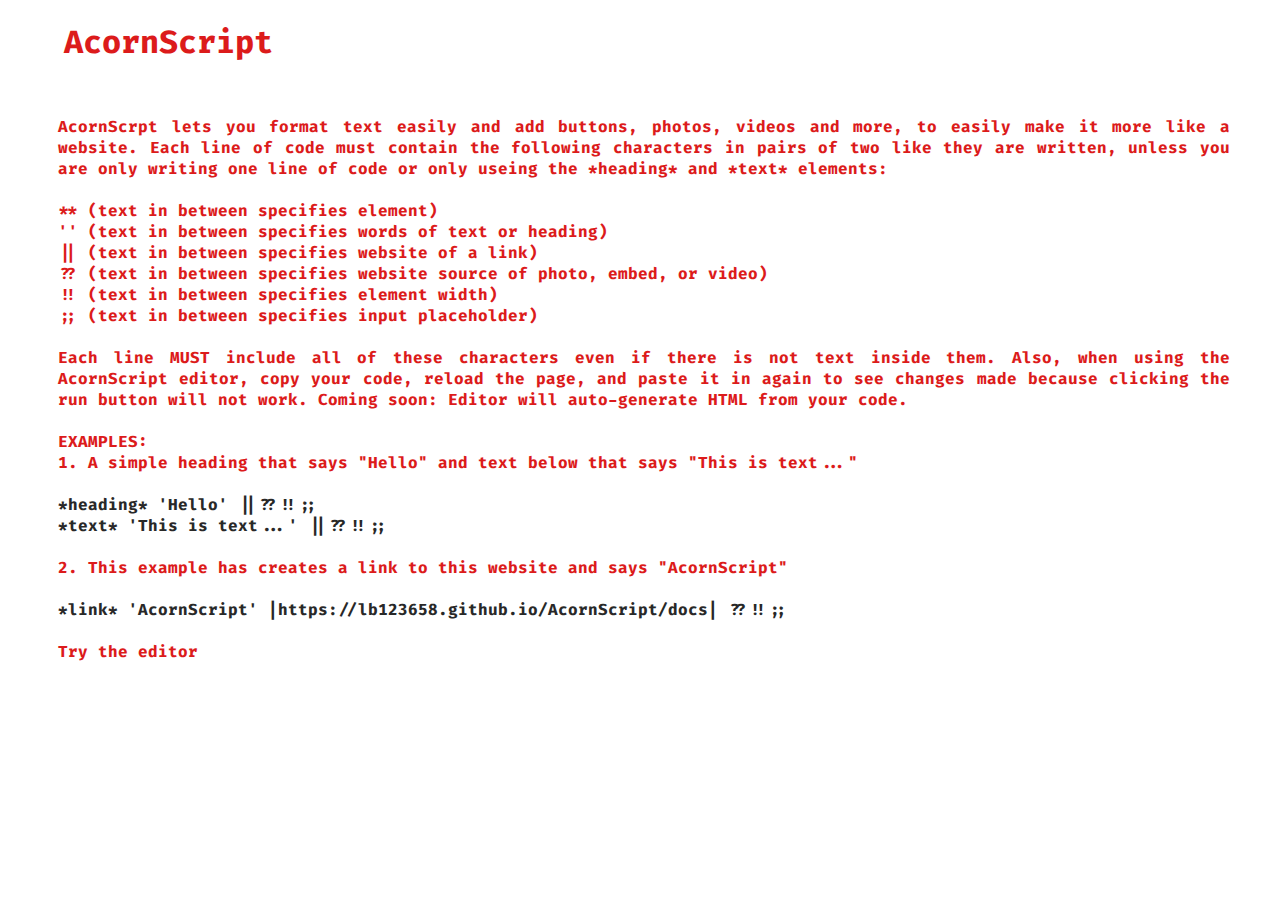
==== docs.html @ fec3acd9 "Create docs.html" ====
<!DOCTYPE html>
<html>
<title>About AcornScript</title>
<link rel="preconnect" href="https://fonts.gstatic.com">
<link href="https://fonts.googleapis.com/css2?family=Fira+Code:wght@300&display=swap" rel="stylesheet">
<head>
<style>
#logo {
color: #dc1b1b;
user-select: none;
position: absolute;
top: 0px;
left: 5%;
font-family: 'Fira Code', monospace;
font-weight: bold;
}
#logo:hover {
text-decoration: underline;
cursor: pointer;
}
#text {
color: #dc1b1b;
position: absolute;
top: 100px;
margin-left: 50px;
margin-right: 50px;
font-family: 'Fira Code', monospace;
font-weight: bold;
text-align: justify;
}
.code {
color: #282828;
}
::selection {
background: #dc1b1b;
color: white;
}
a {
color: #dc1b1b;
text-decoration: none;
}
a:hover {
text-decoration: underline;
}
</style>
</head>
<body>
<a href="index.html">
<h1 id="logo">AcornScript</h1></a>
<p id="text">AcornScrpt lets you format text easily and add buttons, photos, videos and more, to easily make it more like a website. Each line of code must contain the following characters in pairs of two like they are written, unless you are only writing one line of code or only useing the *heading* and *text* elements:<br><br>
** (text in between specifies element)<br>
'' (text in between specifies words of text or heading)<br>
|| (text in between specifies website of a link)<br>
?? (text in between specifies website source of photo, embed, or video)<br>
!! (text in between specifies element width)<br>
;; (text in between specifies input placeholder)<br><br>
Each line MUST include all of these characters even if there is not text inside them. Also, when using the AcornScript editor, copy your code, reload the page, and paste it in again to see changes made because clicking the run button will not work. Coming soon: Editor will auto-generate HTML from your code.<br><br>
EXAMPLES:<br>
1. A simple heading that says "Hello" and text below that says "This is text..."<br><br>
<span class="code">*heading* 'Hello' ||??!!;;<br>*text* 'This is text...' ||??!!;;</span><br><br>
2. This example has creates a link to this website and says "AcornScript"<br><br>
<span class="code">*link* 'AcornScript' |https://lb123658.github.io/AcornScript/docs| ??!!;;</span><br><br><a href="https://lb123658.github.io/AcornScript/">Try the editor</a><br><br><br><br></p>

</body>
</html>
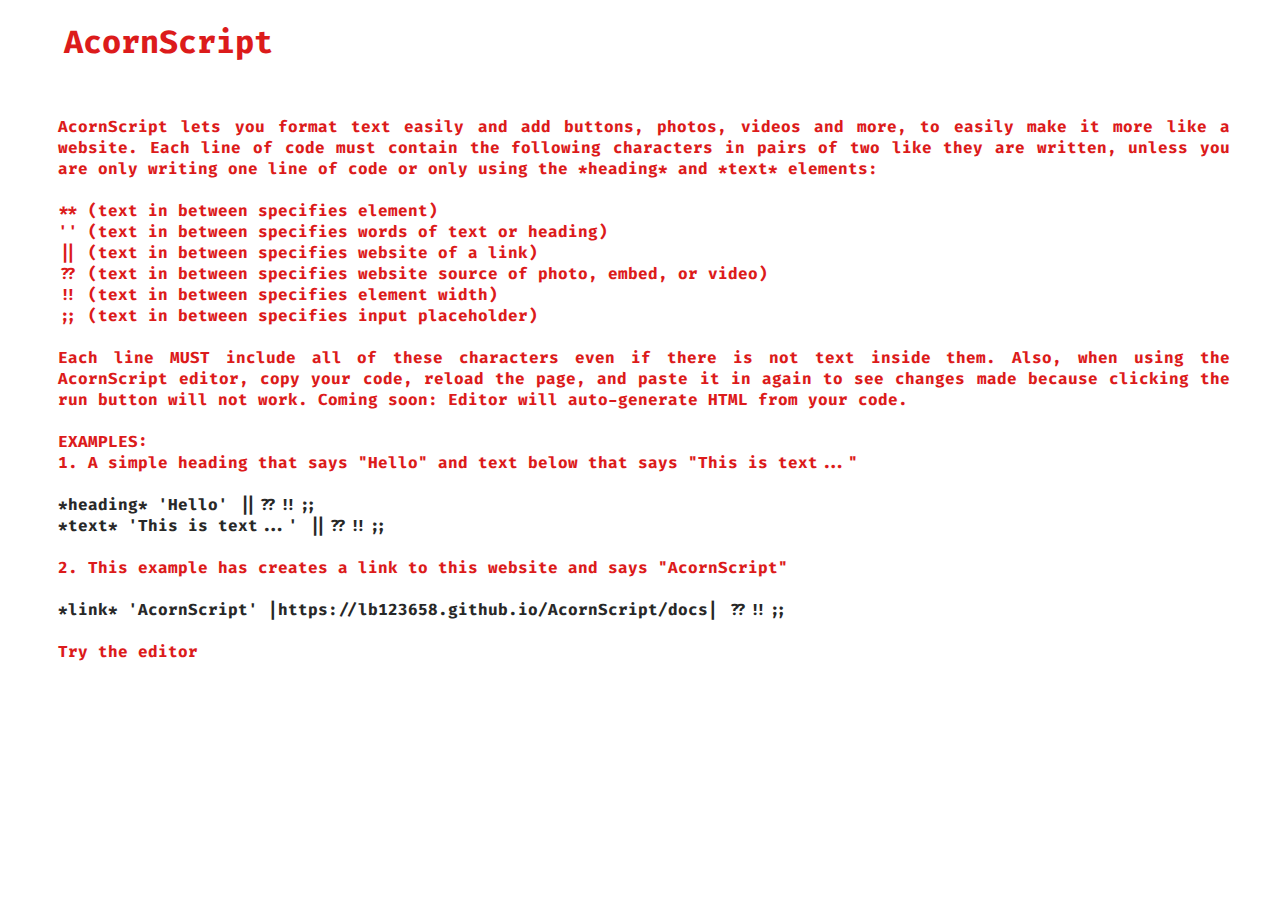
==== commit b2dbe77a: "Update docs.html" ====
--- a/docs.html
+++ b/docs.html
@@ -47,7 +47,7 @@
 <body>
 <a href="index.html">
 <h1 id="logo">AcornScript</h1></a>
-<p id="text">AcornScrpt lets you format text easily and add buttons, photos, videos and more, to easily make it more like a website. Each line of code must contain the following characters in pairs of two like they are written, unless you are only writing one line of code or only useing the *heading* and *text* elements:<br><br>
+<p id="text">AcornScript lets you format text easily and add buttons, photos, videos and more, to easily make it more like a website. Each line of code must contain the following characters in pairs of two like they are written, unless you are only writing one line of code or only using the *heading* and *text* elements:<br><br>
 ** (text in between specifies element)<br>
 '' (text in between specifies words of text or heading)<br>
 || (text in between specifies website of a link)<br>
